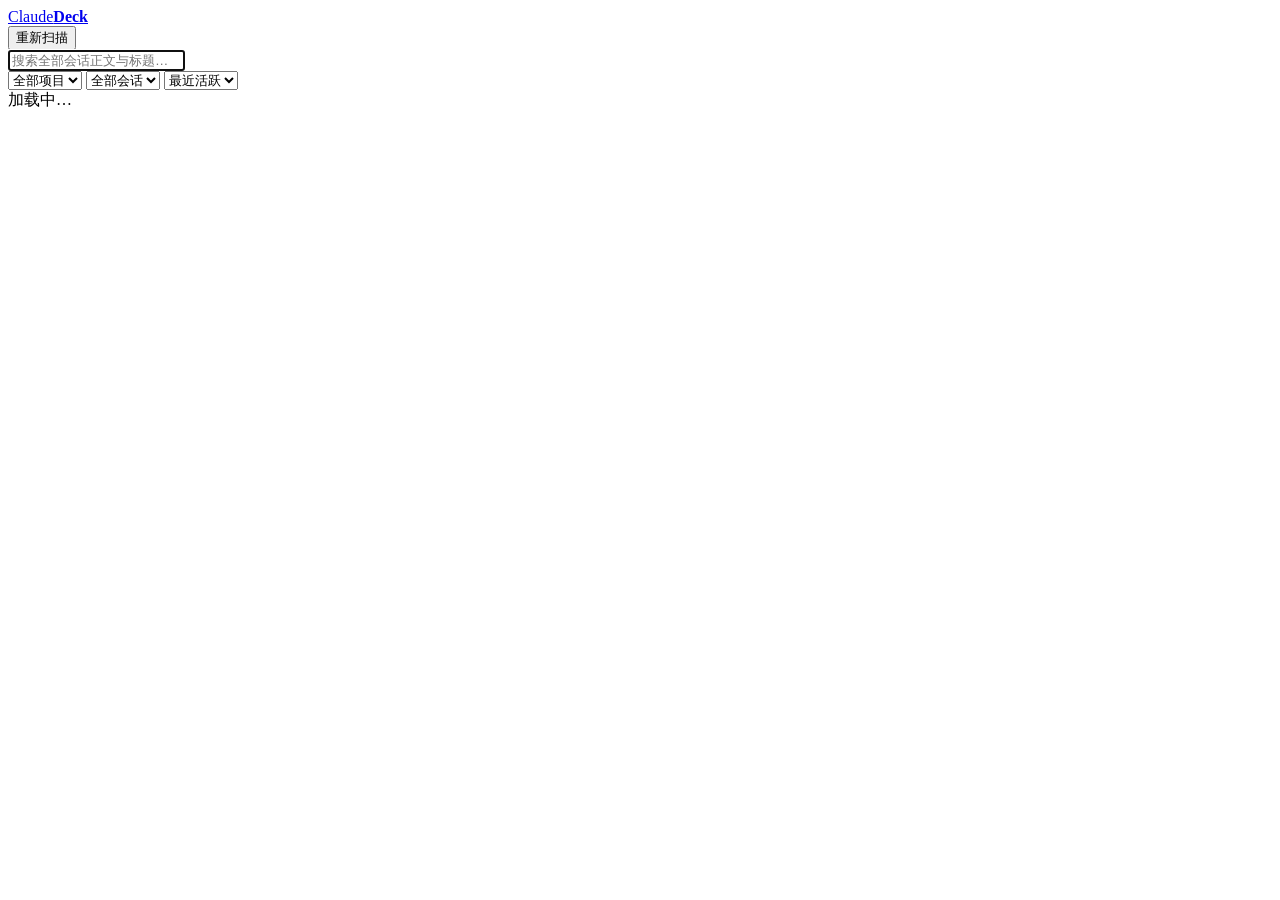
==== web/index.html @ cf895302 "S2: FastAPI 服务 + 会话列表/全文搜索页 - main/serve: 应用工厂 + 后台 60s 扫描线程 + 仅绑 127.0.0.1 + 端口占用不漂移 - routes: sess" ====
<!doctype html>
<html lang="zh-CN">
<head>
<meta charset="utf-8">
<meta name="viewport" content="width=device-width, initial-scale=1">
<title>ClaudeDeck · 会话</title>
<link rel="icon" href="data:image/svg+xml,%3Csvg xmlns='http://www.w3.org/2000/svg' viewBox='0 0 16 16'%3E%3Ccircle cx='8' cy='8' r='5' fill='%23e2a13c'/%3E%3C/svg%3E">
<link rel="stylesheet" href="/assets/app.css">
</head>
<body data-page="index">

<header class="deck-header">
  <a class="wordmark" href="/">Claude<b>Deck</b></a>
  <nav class="deck-nav" id="nav"></nav>
  <div class="header-spacer"></div>
  <div id="annunciator" class="annunciator" hidden></div>
  <button id="rescan" class="ghost-btn" title="立即增量扫描并归档">重新扫描</button>
  <div class="scanbar" id="scanbar" hidden>
    <div class="scanbar-fill"></div>
    <span class="scanbar-label mono"></span>
  </div>
</header>

<main class="wrap">
  <section class="searchbox">
    <input id="q" class="search-input mono" type="search" autofocus
           placeholder="搜索全部会话正文与标题…回车执行;1-2 字自动转模糊匹配">
    <div class="filters">
      <select id="f-project" title="按项目筛选"><option value="">全部项目</option></select>
      <select id="f-archived" title="按来源状态筛选">
        <option value="all">全部会话</option>
        <option value="live">源仍在</option>
        <option value="missing">源已清理</option>
      </select>
      <select id="f-sort" title="排序">
        <option value="last_ts:desc">最近活跃</option>
        <option value="first_ts:desc">最近创建</option>
        <option value="file_size:desc">体积最大</option>
        <option value="msg_count:desc">消息最多</option>
      </select>
      <span class="result-count" id="count"></span>
    </div>
  </section>

  <div id="notice" class="notice" hidden></div>
  <section id="results" class="results"><div class="empty">加载中…</div></section>
  <footer class="pager" id="pager"></footer>
</main>

<div id="toast" class="toast" hidden></div>
<script type="module" src="/assets/index.js"></script>
</body>
</html>
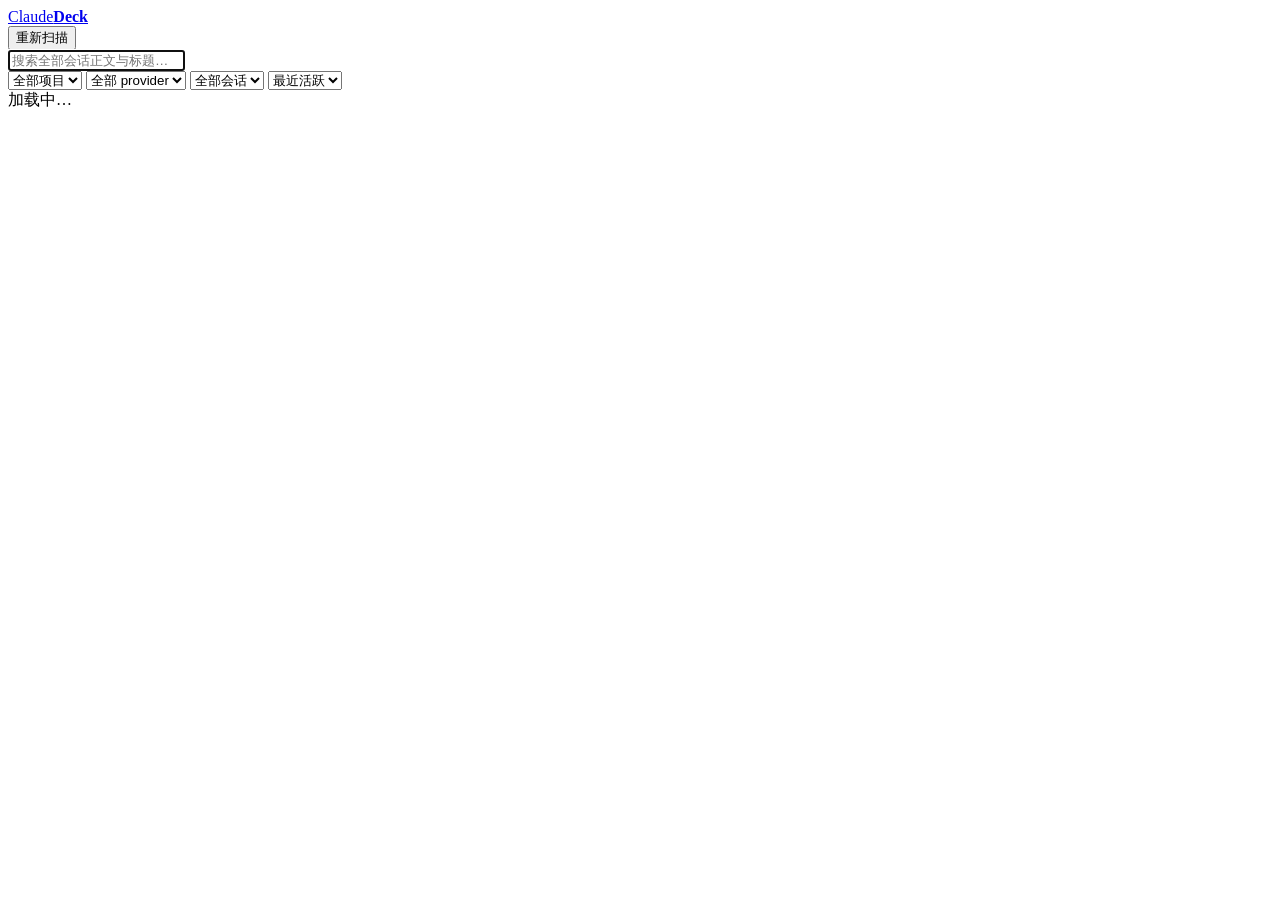
==== commit aaa30b8e: "P0 双件: 5h 配额窗口预测 + Codex provider Stage A 配额窗口: - usage_hourly 表(schema v3,纯缓存删库重建)+ transcript 小时粒度" ====
--- a/web/index.html
+++ b/web/index.html
@@ -1,4 +1,4 @@
-<!doctype html>
+﻿<!doctype html>
 <html lang="zh-CN">
 <head>
 <meta charset="utf-8">
@@ -14,7 +14,7 @@
   <nav class="deck-nav" id="nav"></nav>
   <div class="header-spacer"></div>
   <div id="annunciator" class="annunciator" hidden></div>
-  <button id="rescan" class="ghost-btn" title="立即增量扫描并归档">重新扫描</button>
+  <button id="rescan" class="ghost-btn" title="立即增量扫描重建索引">重新扫描</button>
   <div class="scanbar" id="scanbar" hidden>
     <div class="scanbar-fill"></div>
     <span class="scanbar-label mono"></span>
@@ -27,6 +27,11 @@
            placeholder="搜索全部会话正文与标题…回车执行;1-2 字自动转模糊匹配">
     <div class="filters">
       <select id="f-project" title="按项目筛选"><option value="">全部项目</option></select>
+      <select id="f-provider" title="按 provider 筛选">
+        <option value="all">全部 provider</option>
+        <option value="claude">claude</option>
+        <option value="codex">codex</option>
+      </select>
       <select id="f-archived" title="按来源状态筛选">
         <option value="all">全部会话</option>
         <option value="live">源仍在</option>
